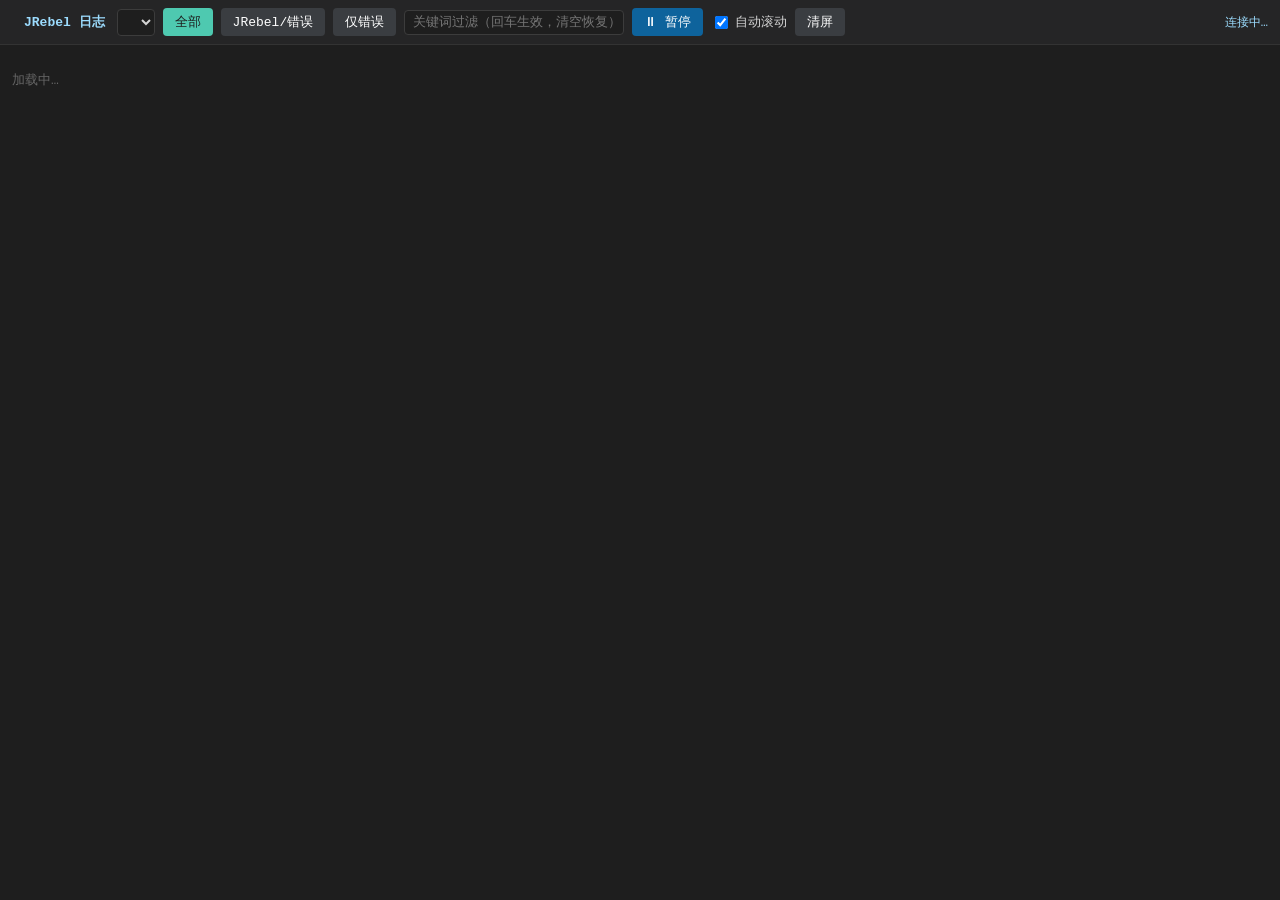
==== skills/engineering/jrebel-start/scripts/log-viewer/index.html @ 9daeeaee "feat(jrebel-start): 新增 standalone JRebel 启动协议 skill - 为了让 AI 在命令行环境复现本机 JRebel 工作流，将安装初始化、项目自动发现、启动安" ====
<!DOCTYPE html>
<html lang="zh-CN">
<head>
<meta charset="UTF-8">
<title>JRebel 日志跟踪</title>
<style>
  * { box-sizing: border-box; }
  body { margin: 0; background: #1e1e1e; color: #d4d4d4; font-family: ui-monospace, Consolas, "Courier New", monospace; font-size: 13px; }
  header { position: sticky; top: 0; z-index: 2; background: #252526; border-bottom: 1px solid #333; padding: 8px 12px; display: flex; flex-wrap: wrap; gap: 8px; align-items: center; }
  header b { color: #4ec9b0; margin-right: 4px; }
  select, input[type=text] { background: #1e1e1e; color: #d4d4d4; border: 1px solid #3c3c3c; border-radius: 4px; padding: 4px 8px; font: inherit; }
  input[type=text] { width: 220px; }
  button { background: #0e639c; color: #fff; border: 0; border-radius: 4px; padding: 5px 12px; font: inherit; cursor: pointer; }
  button.ghost { background: #3a3d41; }
  button.on { background: #4ec9b0; color: #1e1e1e; }
  label.chk { display: flex; align-items: center; gap: 4px; cursor: pointer; user-select: none; }
  #status { margin-left: auto; color: #9cdcfe; font-size: 12px; }
  #status.bad { color: #f48771; }
  #log { padding: 6px 0 40vh; white-space: pre-wrap; word-break: break-all; }
  .line { padding: 0 12px; line-height: 1.45; }
  .line.jr   { color: #4ec9b0; background: rgba(78,201,176,.08); }
  .line.err  { color: #f48771; background: rgba(244,135,113,.10); }
  .line.warn { color: #dcdcaa; }
  .line.sql  { color: #6a6a6a; }
  .mode-jr  .line:not(.jr):not(.err) { display: none; }
  .mode-err .line:not(.err) { display: none; }
  #empty { color: #666; padding: 20px 12px; }
</style>
</head>
<body>
<header>
  <b id="projName"></b><b style="color:#9cdcfe">JRebel 日志</b>
  <select id="fileSel" title="选择要跟踪的启动日志"></select>
  <button class="ghost mode on" data-mode="" id="mAll">全部</button>
  <button class="ghost mode" data-mode="jr" id="mJr">JRebel/错误</button>
  <button class="ghost mode" data-mode="err" id="mErr">仅错误</button>
  <input type="text" id="kw" placeholder="关键词过滤（回车生效，清空恢复）">
  <button id="pauseBtn">⏸ 暂停</button>
  <label class="chk"><input type="checkbox" id="autoScroll" checked>自动滚动</label>
  <button class="ghost" id="clearBtn">清屏</button>
  <span id="status">连接中…</span>
</header>
<div id="log"><div id="empty">加载中…</div></div>

<script>
const $ = (s) => document.querySelector(s);
const logEl = $('#log'), statusEl = $('#status'), fileSel = $('#fileSel');
const MODE_RE = { jr: /JRebel:|ERROR|Exception|Caused by:/ };

let file = null, offset = -1, paused = false, mode = '', keyword = '';
let pending = '', decoder = new TextDecoder('utf-8', { stream: true });
let lineCount = 0;

const classify = (t) =>
  t.includes('JRebel:') ? 'jr'
  : /ERROR|Exception|Caused by:/.test(t) ? 'err'
  : /\bWARN\b/.test(t) ? 'warn'
  : /Preparing:|Parameters:|<== *Total|==>|SqlSession|JDBC Connection/.test(t) ? 'sql'
  : '';

function passes(t, cls) {
  if (mode && !(MODE_RE[mode].test(t))) return false;
  if (keyword && !t.toLowerCase().includes(keyword)) return false;
  return true;
}

function addLine(text) {
  if (text.trim() === '' && keyword) return;
  const cls = classify(text);
  const div = document.createElement('div');
  div.className = 'line' + (cls ? ' ' + cls : '');
  div.textContent = text || ' ';
  div.style.display = passes(text, cls) ? '' : 'none';
  logEl.appendChild(div);
  lineCount++;
  if (lineCount > 8000) { // 防内存膨胀：裁掉最早的 2000 行
    let n = 2000;
    while (n-- > 0 && logEl.firstElementChild) logEl.firstElementChild.remove();
    lineCount = logEl.childElementCount;
  }
}

function refilter() {
  for (const el of logEl.children) {
    const cls = el.className.replace('line', '').trim();
    el.style.display = passes(el.textContent, cls) ? '' : 'none';
  }
}

const fmtSize = (n) => n > 1048576 ? (n / 1048576).toFixed(1) + 'M' : Math.round(n / 1024) + 'K';

function setStatus(text, bad) { statusEl.textContent = text; statusEl.className = bad ? 'bad' : ''; }

async function refreshList() {
  const r = await fetch('/api/logs');
  const { logs, project } = await r.json();
  $('#projName').textContent = project;
  document.title = `${project} · JRebel 日志`;
  const cur = fileSel.value;
  fileSel.innerHTML = '';
  for (const l of logs) {
    const o = document.createElement('option');
    const live = Date.now() - l.mtimeMs < 10000 ? ' ●live' : '';
    o.value = l.name;
    o.textContent = `${project} · ${l.name.replace('jrebel-local-', '').replace('.stdout.log', '')} (${fmtSize(l.size)})${live}`;
    fileSel.appendChild(o);
  }
  if (cur && logs.some((l) => l.name === cur)) fileSel.value = cur;
  else if (!file || !logs.some((l) => l.name === file)) fileSel.selectedIndex = 0;
  if (fileSel.value !== file) switchTo(fileSel.value);
}

async function poll() {
  if (paused || !file) return;
  try {
    const r = await fetch(`/api/tail?name=${encodeURIComponent(file)}&offset=${offset}`);
    const j = await r.json();
    if (j.b64) {
      const bin = atob(j.b64);
      const bytes = new Uint8Array(bin.length);
      for (let i = 0; i < bin.length; i++) bytes[i] = bin.charCodeAt(i);
      const text = pending + decoder.decode(bytes, { stream: true });
      const parts = text.split('\n');
      pending = parts.pop();
      $('#empty')?.remove();
      for (const p of parts) addLine(p);
      if ($('#autoScroll').checked) window.scrollTo(0, document.body.scrollHeight);
    }
    offset = j.offset;
    setStatus(`${file} · ${fmtSize(j.size)} · ${lineCount} 行 · 更新 ${new Date().toLocaleTimeString()}`);
  } catch {
    setStatus('连接失败，重试中…', true);
  }
}

async function switchTo(name) {
  file = name;
  offset = -1;
  pending = '';
  decoder = new TextDecoder('utf-8', { stream: true });
  lineCount = 0;
  logEl.innerHTML = '<div id="empty">加载中…</div>';
  await poll();
}

fileSel.addEventListener('change', () => switchTo(fileSel.value));
$('#pauseBtn').addEventListener('click', (e) => {
  paused = !paused;
  e.target.textContent = paused ? '▶ 继续' : '⏸ 暂停';
  if (!paused) poll();
});
$('#clearBtn').addEventListener('click', () => { logEl.innerHTML = ''; lineCount = 0; });
$('#kw').addEventListener('keydown', (e) => {
  if (e.key === 'Enter') { keyword = e.target.value.trim().toLowerCase(); refilter(); }
});
for (const btn of document.querySelectorAll('.mode')) {
  btn.addEventListener('click', () => {
    document.querySelectorAll('.mode').forEach((b) => b.classList.remove('on'));
    btn.classList.add('on');
    mode = btn.dataset.mode;
    logEl.className = mode ? 'mode-' + mode : '';
  });
}

refreshList();
setInterval(poll, 1000);
setInterval(refreshList, 5000);
</script>
</body>
</html>
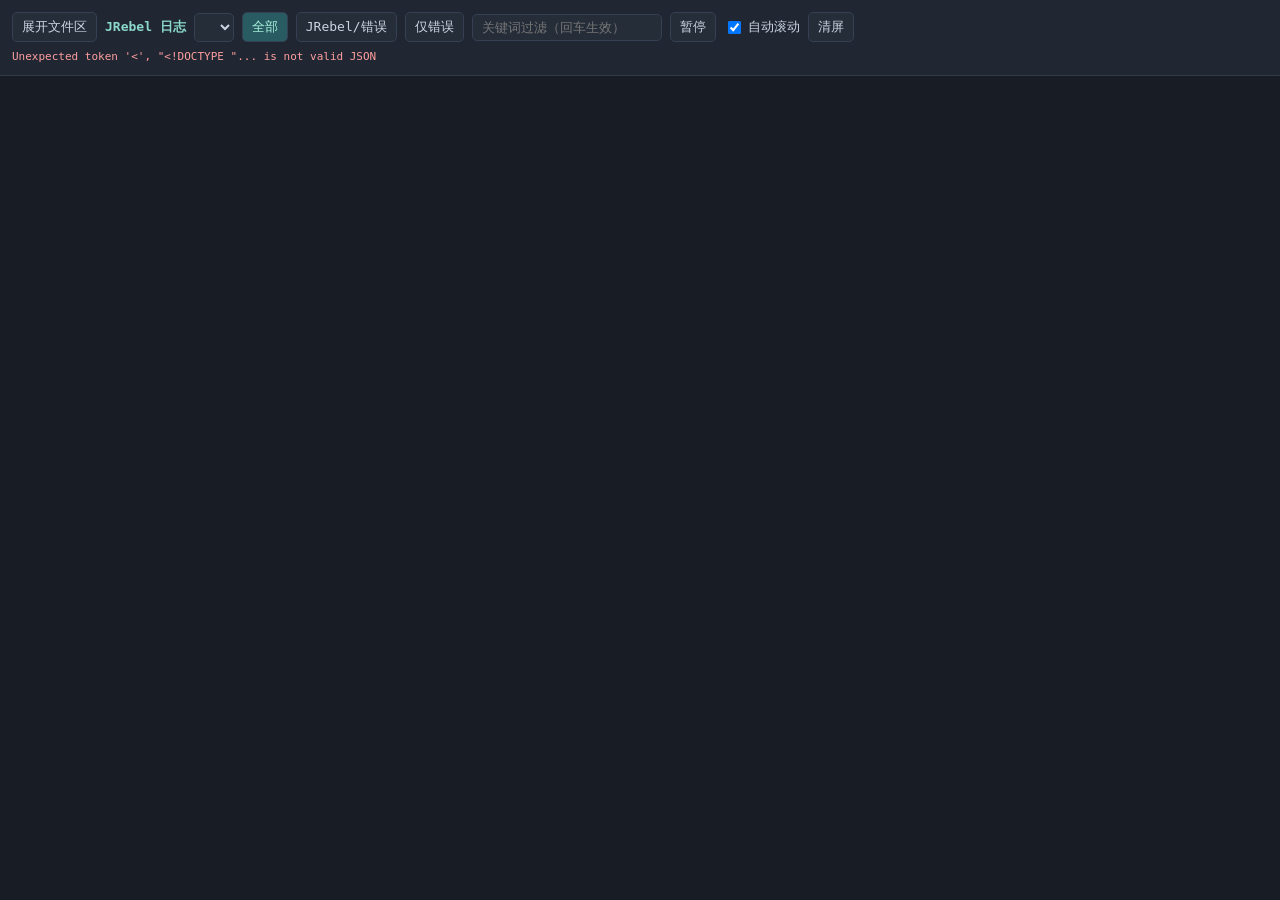
==== commit 2d6a12f3: "feat(jrebel-start): 日志页新增默认收起的文件浏览与预览 - 为便于查看项目文件且不挤占日常日志空间，文件工作区默认收起并提供显式展开入口  - 增加懒加载目录树、带行号文本预览及大" ====
--- a/skills/engineering/jrebel-start/scripts/log-viewer/index.html
+++ b/skills/engineering/jrebel-start/scripts/log-viewer/index.html
@@ -1,170 +1,75 @@
 <!DOCTYPE html>
 <html lang="zh-CN">
 <head>
-<meta charset="UTF-8">
-<title>JRebel 日志跟踪</title>
+<meta charset="UTF-8"><meta name="viewport" content="width=device-width,initial-scale=1">
+<title>JRebel 项目工作台</title>
 <style>
-  * { box-sizing: border-box; }
-  body { margin: 0; background: #1e1e1e; color: #d4d4d4; font-family: ui-monospace, Consolas, "Courier New", monospace; font-size: 13px; }
-  header { position: sticky; top: 0; z-index: 2; background: #252526; border-bottom: 1px solid #333; padding: 8px 12px; display: flex; flex-wrap: wrap; gap: 8px; align-items: center; }
-  header b { color: #4ec9b0; margin-right: 4px; }
-  select, input[type=text] { background: #1e1e1e; color: #d4d4d4; border: 1px solid #3c3c3c; border-radius: 4px; padding: 4px 8px; font: inherit; }
-  input[type=text] { width: 220px; }
-  button { background: #0e639c; color: #fff; border: 0; border-radius: 4px; padding: 5px 12px; font: inherit; cursor: pointer; }
-  button.ghost { background: #3a3d41; }
-  button.on { background: #4ec9b0; color: #1e1e1e; }
-  label.chk { display: flex; align-items: center; gap: 4px; cursor: pointer; user-select: none; }
-  #status { margin-left: auto; color: #9cdcfe; font-size: 12px; }
-  #status.bad { color: #f48771; }
-  #log { padding: 6px 0 40vh; white-space: pre-wrap; word-break: break-all; }
-  .line { padding: 0 12px; line-height: 1.45; }
-  .line.jr   { color: #4ec9b0; background: rgba(78,201,176,.08); }
-  .line.err  { color: #f48771; background: rgba(244,135,113,.10); }
-  .line.warn { color: #dcdcaa; }
-  .line.sql  { color: #6a6a6a; }
-  .mode-jr  .line:not(.jr):not(.err) { display: none; }
-  .mode-err .line:not(.err) { display: none; }
-  #empty { color: #666; padding: 20px 12px; }
+*{box-sizing:border-box}body{margin:0;height:100vh;overflow:hidden;background:#171b22;color:#cbd5e1;font:13px Consolas,"Microsoft YaHei",monospace}button,input,select{font:inherit;color:inherit;background:#252d39;border:1px solid #354052;border-radius:5px;padding:5px 9px}button{cursor:pointer}button:hover{background:#344254}button.on{background:#285b62;color:#a9f2dd}button:focus-visible,input:focus-visible,select:focus-visible{outline:2px solid #79bfe9}.workspace{display:grid;grid-template-columns:var(--sidebar,330px) 6px minmax(0,1fr);height:100vh}aside{height:100vh;min-height:0;display:grid;grid-template-rows:minmax(140px,42%) minmax(0,1fr);min-width:0;background:#1b2029}.panel{display:flex;flex-direction:column;min-height:0;overflow:hidden}.panel-title{padding:12px;border-bottom:1px solid #313b49;display:flex;gap:8px;align-items:center}.panel-title strong{flex:1}.badge{font-size:11px;color:#90a0b5}#projectLabel{padding:8px 12px;color:#90a0b5;font-size:11px;overflow-wrap:anywhere}#tree{overflow:auto;flex:1;padding:4px 8px}.tree-group{padding-left:14px}.tree-item{display:block;width:100%;border:0;background:none;text-align:left;white-space:nowrap;padding:5px 8px;color:#b8c8db}.tree-item.selected{background:#27475e;color:#a3ddff}.hint{padding:12px;color:#93a3b8;line-height:1.7}.error{color:#ff9f9f}#previewPath{padding:10px 12px 0;overflow-wrap:anywhere;color:#bddcf4;font-size:12px}#previewMeta{padding:6px 12px;color:#90a0b5;font-size:11px}#previewBody{overflow:auto;flex:1;background:#151920;padding:8px 0}.code-line{display:flex;min-width:max-content;line-height:1.65}.number{min-width:46px;text-align:right;padding:0 12px 0 6px;color:#697b94;user-select:none}.code-text{white-space:pre;padding-right:14px}#splitter{background:#303c4b;cursor:col-resize;touch-action:none}#splitter:hover{background:#60b7bb}main{display:flex;flex-direction:column;min-width:0;min-height:0}header{padding:12px;display:flex;flex-wrap:wrap;gap:8px;align-items:center;background:#202733;border-bottom:1px solid #313b49}header strong{color:#8bd9ca}#fileSel{max-width:100%;min-width:0}#kw{width:190px}label{display:flex;align-items:center;gap:4px}#status{width:100%;color:#91abc9;font-size:11px;overflow-wrap:anywhere}#status.bad{color:#ff9f9f}#log{flex:1;overflow:auto;padding:10px 0 30px;white-space:pre-wrap;word-break:break-all;background:#181d25}.line{padding:0 12px;line-height:1.55}.line.jr{color:#8bd9ca;background:#22413b33}.line.err{color:#ffa1a1;background:#6f30302b}.line.warn{color:#e2cc87}.line.sql{color:#8492a7}@media(max-width:720px){.workspace{display:flex;flex-direction:column}aside{height:45vh;flex:none;grid-template-columns:40% 60%;grid-template-rows:1fr}#splitter{display:none}main{flex:1}.panel-title{padding:8px}.badge{font-size:10px}}
+.workspace.files-collapsed{grid-template-columns:minmax(0,1fr)}.workspace.files-collapsed>aside,.workspace.files-collapsed>#splitter{display:none}
 </style>
 </head>
-<body>
-<header>
-  <b id="projName"></b><b style="color:#9cdcfe">JRebel 日志</b>
-  <select id="fileSel" title="选择要跟踪的启动日志"></select>
-  <button class="ghost mode on" data-mode="" id="mAll">全部</button>
-  <button class="ghost mode" data-mode="jr" id="mJr">JRebel/错误</button>
-  <button class="ghost mode" data-mode="err" id="mErr">仅错误</button>
-  <input type="text" id="kw" placeholder="关键词过滤（回车生效，清空恢复）">
-  <button id="pauseBtn">⏸ 暂停</button>
-  <label class="chk"><input type="checkbox" id="autoScroll" checked>自动滚动</label>
-  <button class="ghost" id="clearBtn">清屏</button>
-  <span id="status">连接中…</span>
-</header>
-<div id="log"><div id="empty">加载中…</div></div>
-
+<body><div class="workspace files-collapsed">
+<aside id="filesPanel" aria-label="项目文件工作区">
+<section class="panel" aria-label="文件浏览器"><div class="panel-title"><strong>项目文件</strong><span class="badge">只读</span><button id="refreshTree" aria-label="刷新文件树">↻</button></div><div id="projectLabel"></div><div id="tree" aria-label="项目文件树"></div></section>
+<section class="panel" aria-label="文件预览"><div class="panel-title"><strong>文件预览</strong><span class="badge">UTF-8 · 256 KB</span></div><div id="previewPath">尚未选择文件</div><div id="previewMeta"></div><div id="previewBody"><div class="hint">点击上方文件查看内容。<br>仅浏览当前项目，不支持编辑或删除。</div></div></section>
+</aside><div id="splitter" role="separator" aria-label="调整侧栏宽度" aria-orientation="vertical" tabindex="0"></div>
+<main aria-label="实时日志"><header><button id="toggleFiles" aria-expanded="false" aria-controls="filesPanel">展开文件区</button><strong id="projName">JRebel 日志</strong><select id="fileSel" aria-label="启动日志"></select><button class="mode on" data-mode="">全部</button><button class="mode" data-mode="jr">JRebel/错误</button><button class="mode" data-mode="err">仅错误</button><input id="kw" placeholder="关键词过滤（回车生效）" aria-label="关键词过滤"><button id="pauseBtn">暂停</button><label><input type="checkbox" id="autoScroll" checked>自动滚动</label><button id="clearBtn">清屏</button><span id="status">连接中…</span></header><div id="log"></div></main></div>
 <script>
-const $ = (s) => document.querySelector(s);
-const logEl = $('#log'), statusEl = $('#status'), fileSel = $('#fileSel');
-const MODE_RE = { jr: /JRebel:|ERROR|Exception|Caused by:/ };
-
-let file = null, offset = -1, paused = false, mode = '', keyword = '';
-let pending = '', decoder = new TextDecoder('utf-8', { stream: true });
-let lineCount = 0;
-
-const classify = (t) =>
-  t.includes('JRebel:') ? 'jr'
-  : /ERROR|Exception|Caused by:/.test(t) ? 'err'
-  : /\bWARN\b/.test(t) ? 'warn'
-  : /Preparing:|Parameters:|<== *Total|==>|SqlSession|JDBC Connection/.test(t) ? 'sql'
-  : '';
-
-function passes(t, cls) {
-  if (mode && !(MODE_RE[mode].test(t))) return false;
-  if (keyword && !t.toLowerCase().includes(keyword)) return false;
-  return true;
+const $=s=>document.querySelector(s), treeEl=$('#tree'), logEl=$('#log');
+$('#toggleFiles').addEventListener('click',()=>{const collapsed=document.querySelector('.workspace').classList.toggle('files-collapsed');$('#toggleFiles').textContent=collapsed?'展开文件区':'收起文件区';$('#toggleFiles').setAttribute('aria-expanded',String(!collapsed));});
+const fmtSize=n=>n>=1048576?(n/1048576).toFixed(1)+' MB':Math.ceil(n/1024)+' KB';
+function hint(target,text,error=false){const el=document.createElement('div');el.className='hint'+(error?' error':'');el.textContent=text;target.replaceChildren(el);}
+async function request(url,signal){const r=await fetch(url,{signal});const j=await r.json();if(!r.ok)throw new Error(j.error||'读取失败');return j;}
+let treeVersion=0,previewVersion=0,previewController;
+async function directory(rel,target,version){
+  hint(target,'加载中…');
+  try{
+    const j=await request('/api/tree?path='+encodeURIComponent(rel));if(version!==treeVersion)return;
+    $('#projectLabel').textContent=j.project+' /';target.replaceChildren();if(!j.entries.length)hint(target,'空目录');
+    for(const item of j.entries){
+      const row=document.createElement('button');row.className='tree-item';row.textContent=(item.directory?'▸  ':'·  ')+item.name;row.title=item.path;row.setAttribute('aria-label',(item.directory?'目录 ':'文件 ')+item.path);target.appendChild(row);
+      if(item.directory){
+        row.setAttribute('aria-expanded','false');const children=document.createElement('div');children.className='tree-group';children.hidden=true;target.appendChild(children);let loaded=false,loading=false;
+        row.addEventListener('click',async()=>{children.hidden=!children.hidden;row.setAttribute('aria-expanded',String(!children.hidden));row.textContent=(children.hidden?'▸  ':'▾  ')+item.name;if(!children.hidden&&!loaded&&!loading){loading=true;await directory(item.path,children,version);loading=false;loaded=children.childElementCount>0&&!children.querySelector('.error');}});
+      }else row.addEventListener('click',()=>{treeEl.querySelectorAll('.selected').forEach(e=>e.classList.remove('selected'));row.classList.add('selected');preview(item.path);});
+    }
+  }catch(e){if(version===treeVersion)hint(target,e.message,true);}
 }
-
-function addLine(text) {
-  if (text.trim() === '' && keyword) return;
-  const cls = classify(text);
-  const div = document.createElement('div');
-  div.className = 'line' + (cls ? ' ' + cls : '');
-  div.textContent = text || ' ';
-  div.style.display = passes(text, cls) ? '' : 'none';
-  logEl.appendChild(div);
-  lineCount++;
-  if (lineCount > 8000) { // 防内存膨胀：裁掉最早的 2000 行
-    let n = 2000;
-    while (n-- > 0 && logEl.firstElementChild) logEl.firstElementChild.remove();
-    lineCount = logEl.childElementCount;
-  }
+async function preview(rel){
+  const version=++previewVersion;previewController?.abort();previewController=new AbortController();$('#previewPath').textContent=rel;$('#previewMeta').textContent='读取中…';hint($('#previewBody'),'加载中…');
+  try{
+    const j=await request('/api/file?path='+encodeURIComponent(rel),previewController.signal);if(version!==previewVersion)return;
+    $('#previewMeta').textContent=fmtSize(j.size)+(j.truncated?' · 仅显示前 256 KB':' · 完整文件');const body=$('#previewBody');body.replaceChildren();body.scrollTop=0;body.scrollLeft=0;
+    if(j.binary){hint(body,'不支持文本预览：二进制或非 UTF-8 文件');return;}if(!j.text){hint(body,'空文件');return;}
+    const fragment=document.createDocumentFragment();j.text.split('\n').forEach((text,i)=>{const line=document.createElement('div');line.className='code-line';const number=document.createElement('span');number.className='number';number.textContent=i+1;const content=document.createElement('span');content.className='code-text';content.textContent=text||' ';line.append(number,content);fragment.appendChild(line);});body.appendChild(fragment);
+  }catch(e){if(version===previewVersion&&e.name!=='AbortError'){$('#previewMeta').textContent='预览失败';hint($('#previewBody'),e.message,true);}}
 }
-
-function refilter() {
-  for (const el of logEl.children) {
-    const cls = el.className.replace('line', '').trim();
-    el.style.display = passes(el.textContent, cls) ? '' : 'none';
-  }
+$('#refreshTree').addEventListener('click',()=>directory('',treeEl,++treeVersion));
+const splitter=$('#splitter');
+function resize(width){document.documentElement.style.setProperty('--sidebar',Math.max(260,Math.min(width,640,window.innerWidth-360))+'px');}
+splitter.addEventListener('pointerdown',e=>splitter.setPointerCapture(e.pointerId));splitter.addEventListener('pointermove',e=>{if(splitter.hasPointerCapture(e.pointerId))resize(e.clientX);});splitter.addEventListener('keydown',e=>{if(e.key==='ArrowLeft'||e.key==='ArrowRight'){e.preventDefault();resize(splitter.getBoundingClientRect().left+(e.key==='ArrowLeft'?-20:20));}});
+let file='',offset=-1,pending='',decoder=new TextDecoder('utf-8'),generation=0,inFlight=null,controller,paused=false,mode='',keyword='',refreshing=false;
+const modes={jr:/JRebel:|ERROR|Exception|Caused by:/,err:/ERROR|Exception|Caused by:/};
+function classify(text){return /ERROR|Exception|Caused by:/.test(text)?'err':text.includes('JRebel:')?'jr':/\bWARN\b/.test(text)?'warn':/Preparing:|Parameters:|<== *Total|==>|SqlSession|JDBC Connection/.test(text)?'sql':'';}
+function passes(text){return (!modes[mode]||modes[mode].test(text))&&(!keyword||text.toLowerCase().includes(keyword));}
+function refilter(){for(const el of logEl.children)el.hidden=!passes(el.textContent);}
+function addLine(text){const el=document.createElement('div');el.className='line '+classify(text);el.textContent=text||' ';el.hidden=!passes(text);logEl.appendChild(el);if(logEl.childElementCount>8000){for(let i=0;i<2000;i++)logEl.firstElementChild?.remove();}}
+function status(text,bad=false){$('#status').textContent=text;$('#status').className=bad?'bad':'';}
+async function poll(){
+  if(paused||!file||inFlight===generation)return;
+  const epoch=generation,selected=file,start=offset;inFlight=epoch;const own=new AbortController();controller=own;
+  try{
+    const j=await request('/api/tail?name='+encodeURIComponent(selected)+'&offset='+start,own.signal);if(epoch!==generation||paused)return;
+    if(j.start!==start){pending='';decoder=new TextDecoder('utf-8');}
+    if(j.b64){const bytes=Uint8Array.from(atob(j.b64),c=>c.charCodeAt(0));const parts=(pending+decoder.decode(bytes,{stream:true})).split('\n');pending=parts.pop();for(const p of parts)addLine(p);if($('#autoScroll').checked)logEl.scrollTop=logEl.scrollHeight;}
+    offset=j.offset;status(selected+' · '+fmtSize(j.size)+' · '+logEl.childElementCount+' 行 · '+new Date().toLocaleTimeString());
+  }catch(e){if(epoch===generation&&e.name!=='AbortError')status(e.message+'，稍后重试',true);}finally{if(inFlight===epoch)inFlight=null;}
 }
-
-const fmtSize = (n) => n > 1048576 ? (n / 1048576).toFixed(1) + 'M' : Math.round(n / 1024) + 'K';
-
-function setStatus(text, bad) { statusEl.textContent = text; statusEl.className = bad ? 'bad' : ''; }
-
-async function refreshList() {
-  const r = await fetch('/api/logs');
-  const { logs, project } = await r.json();
-  $('#projName').textContent = project;
-  document.title = `${project} · JRebel 日志`;
-  const cur = fileSel.value;
-  fileSel.innerHTML = '';
-  for (const l of logs) {
-    const o = document.createElement('option');
-    const live = Date.now() - l.mtimeMs < 10000 ? ' ●live' : '';
-    o.value = l.name;
-    o.textContent = `${project} · ${l.name.replace('jrebel-local-', '').replace('.stdout.log', '')} (${fmtSize(l.size)})${live}`;
-    fileSel.appendChild(o);
-  }
-  if (cur && logs.some((l) => l.name === cur)) fileSel.value = cur;
-  else if (!file || !logs.some((l) => l.name === file)) fileSel.selectedIndex = 0;
-  if (fileSel.value !== file) switchTo(fileSel.value);
+function switchTo(name){generation++;controller?.abort();file=name;offset=-1;pending='';decoder=new TextDecoder('utf-8');logEl.replaceChildren();if(!name)status('暂无启动日志');poll();}
+async function refreshLogs(){
+  if(refreshing)return;refreshing=true;
+  try{const j=await request('/api/logs');$('#projName').textContent=j.project+' · 日志';document.title=j.project+' · JRebel 工作台';const selected=file;const select=$('#fileSel');select.replaceChildren();for(const item of j.logs){const option=document.createElement('option');option.value=item.name;option.textContent=item.name.replace('jrebel-local-','').replace('.stdout.log','')+' · '+fmtSize(item.size);select.appendChild(option);}if(j.logs.some(l=>l.name===selected))select.value=selected;if(select.value!==file)switchTo(select.value);}catch(e){status(e.message,true);}finally{refreshing=false;}
 }
-
-async function poll() {
-  if (paused || !file) return;
-  try {
-    const r = await fetch(`/api/tail?name=${encodeURIComponent(file)}&offset=${offset}`);
-    const j = await r.json();
-    if (j.b64) {
-      const bin = atob(j.b64);
-      const bytes = new Uint8Array(bin.length);
-      for (let i = 0; i < bin.length; i++) bytes[i] = bin.charCodeAt(i);
-      const text = pending + decoder.decode(bytes, { stream: true });
-      const parts = text.split('\n');
-      pending = parts.pop();
-      $('#empty')?.remove();
-      for (const p of parts) addLine(p);
-      if ($('#autoScroll').checked) window.scrollTo(0, document.body.scrollHeight);
-    }
-    offset = j.offset;
-    setStatus(`${file} · ${fmtSize(j.size)} · ${lineCount} 行 · 更新 ${new Date().toLocaleTimeString()}`);
-  } catch {
-    setStatus('连接失败，重试中…', true);
-  }
-}
-
-async function switchTo(name) {
-  file = name;
-  offset = -1;
-  pending = '';
-  decoder = new TextDecoder('utf-8', { stream: true });
-  lineCount = 0;
-  logEl.innerHTML = '<div id="empty">加载中…</div>';
-  await poll();
-}
-
-fileSel.addEventListener('change', () => switchTo(fileSel.value));
-$('#pauseBtn').addEventListener('click', (e) => {
-  paused = !paused;
-  e.target.textContent = paused ? '▶ 继续' : '⏸ 暂停';
-  if (!paused) poll();
-});
-$('#clearBtn').addEventListener('click', () => { logEl.innerHTML = ''; lineCount = 0; });
-$('#kw').addEventListener('keydown', (e) => {
-  if (e.key === 'Enter') { keyword = e.target.value.trim().toLowerCase(); refilter(); }
-});
-for (const btn of document.querySelectorAll('.mode')) {
-  btn.addEventListener('click', () => {
-    document.querySelectorAll('.mode').forEach((b) => b.classList.remove('on'));
-    btn.classList.add('on');
-    mode = btn.dataset.mode;
-    logEl.className = mode ? 'mode-' + mode : '';
-  });
-}
-
-refreshList();
-setInterval(poll, 1000);
-setInterval(refreshList, 5000);
-</script>
-</body>
-</html>
+$('#fileSel').addEventListener('change',()=>switchTo($('#fileSel').value));$('#pauseBtn').addEventListener('click',()=>{paused=!paused;$('#pauseBtn').textContent=paused?'继续':'暂停';if(paused)controller?.abort();else poll();});$('#clearBtn').addEventListener('click',()=>{logEl.replaceChildren();pending='';});$('#kw').addEventListener('keydown',e=>{if(e.key==='Enter'){keyword=e.target.value.trim().toLowerCase();refilter();}});document.querySelectorAll('.mode').forEach(btn=>btn.addEventListener('click',()=>{document.querySelectorAll('.mode').forEach(b=>b.classList.remove('on'));btn.classList.add('on');mode=btn.dataset.mode;refilter();}));
+directory('',treeEl,++treeVersion);refreshLogs();setInterval(poll,1000);setInterval(refreshLogs,5000);
+</script></body></html>
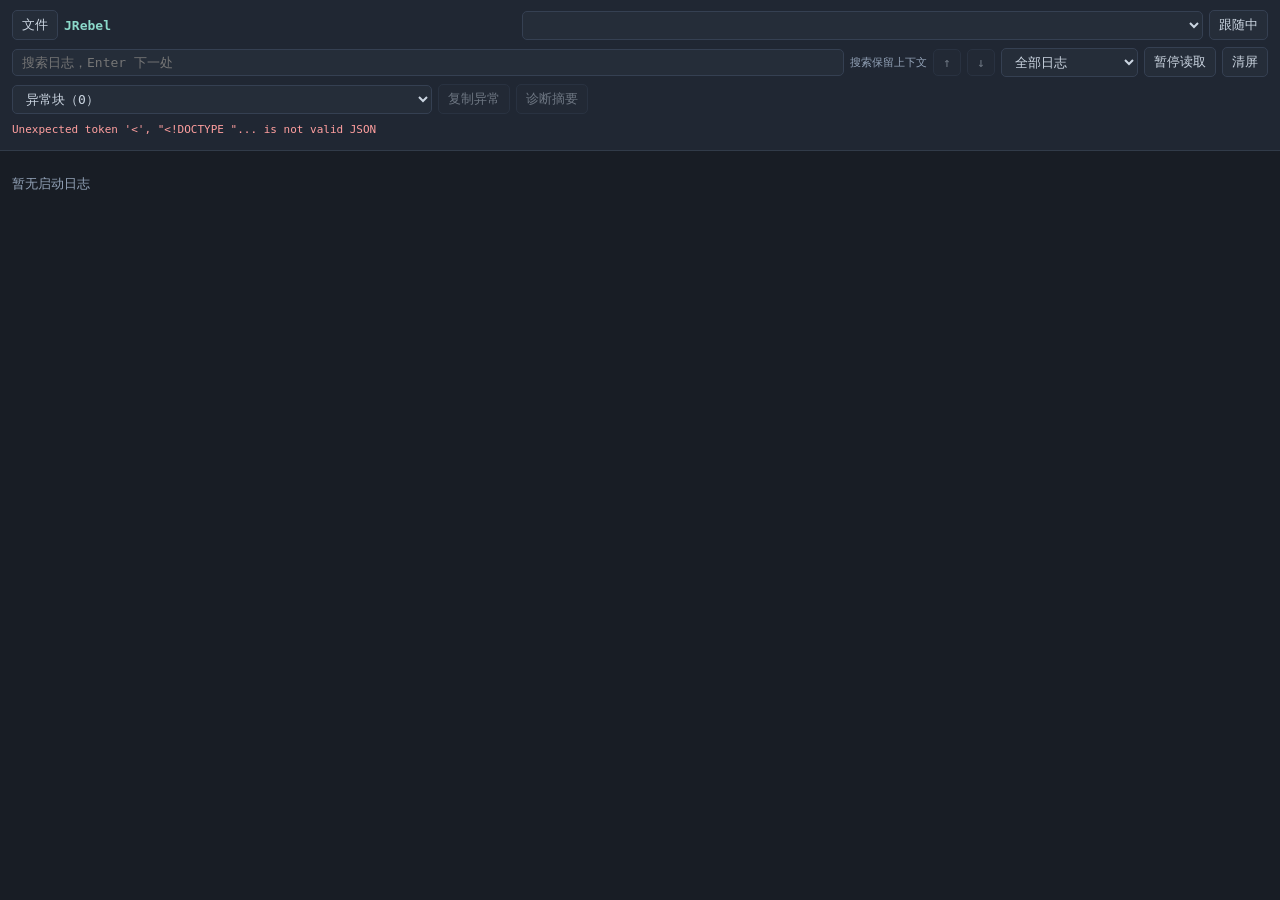
==== commit d7cce43f: "feat(jrebel-start): 日志页支持 stderr 与窄面板工具栏 - 为了在 ZCode 窄面板和 stderr 输出场景下可正常排查日志，viewer 需同时跟踪两类日志流并适配窄屏" ====
--- a/skills/engineering/jrebel-start/scripts/log-viewer/index.html
+++ b/skills/engineering/jrebel-start/scripts/log-viewer/index.html
@@ -4,8 +4,326 @@
 <meta charset="UTF-8"><meta name="viewport" content="width=device-width,initial-scale=1">
 <title>JRebel 项目工作台</title>
 <style>
-*{box-sizing:border-box}body{margin:0;height:100vh;overflow:hidden;background:#171b22;color:#cbd5e1;font:13px Consolas,"Microsoft YaHei",monospace}button,input,select{font:inherit;color:inherit;background:#252d39;border:1px solid #354052;border-radius:5px;padding:5px 9px}button{cursor:pointer}button:hover{background:#344254}button.on{background:#285b62;color:#a9f2dd}button:focus-visible,input:focus-visible,select:focus-visible{outline:2px solid #79bfe9}.workspace{display:grid;grid-template-columns:var(--sidebar,330px) 6px minmax(0,1fr);height:100vh}aside{height:100vh;min-height:0;display:grid;grid-template-rows:minmax(140px,42%) minmax(0,1fr);min-width:0;background:#1b2029}.panel{display:flex;flex-direction:column;min-height:0;overflow:hidden}.panel-title{padding:12px;border-bottom:1px solid #313b49;display:flex;gap:8px;align-items:center}.panel-title strong{flex:1}.badge{font-size:11px;color:#90a0b5}#projectLabel{padding:8px 12px;color:#90a0b5;font-size:11px;overflow-wrap:anywhere}#tree{overflow:auto;flex:1;padding:4px 8px}.tree-group{padding-left:14px}.tree-item{display:block;width:100%;border:0;background:none;text-align:left;white-space:nowrap;padding:5px 8px;color:#b8c8db}.tree-item.selected{background:#27475e;color:#a3ddff}.hint{padding:12px;color:#93a3b8;line-height:1.7}.error{color:#ff9f9f}#previewPath{padding:10px 12px 0;overflow-wrap:anywhere;color:#bddcf4;font-size:12px}#previewMeta{padding:6px 12px;color:#90a0b5;font-size:11px}#previewBody{overflow:auto;flex:1;background:#151920;padding:8px 0}.code-line{display:flex;min-width:max-content;line-height:1.65}.number{min-width:46px;text-align:right;padding:0 12px 0 6px;color:#697b94;user-select:none}.code-text{white-space:pre;padding-right:14px}#splitter{background:#303c4b;cursor:col-resize;touch-action:none}#splitter:hover{background:#60b7bb}main{display:flex;flex-direction:column;min-width:0;min-height:0}header{padding:12px;display:flex;flex-wrap:wrap;gap:8px;align-items:center;background:#202733;border-bottom:1px solid #313b49}header strong{color:#8bd9ca}#fileSel{max-width:100%;min-width:0}#kw{width:190px}label{display:flex;align-items:center;gap:4px}#status{width:100%;color:#91abc9;font-size:11px;overflow-wrap:anywhere}#status.bad{color:#ff9f9f}#log{flex:1;overflow:auto;padding:10px 0 30px;white-space:pre-wrap;word-break:break-all;background:#181d25}.line{padding:0 12px;line-height:1.55}.line.jr{color:#8bd9ca;background:#22413b33}.line.err{color:#ffa1a1;background:#6f30302b}.line.warn{color:#e2cc87}.line.sql{color:#8492a7}@media(max-width:720px){.workspace{display:flex;flex-direction:column}aside{height:45vh;flex:none;grid-template-columns:40% 60%;grid-template-rows:1fr}#splitter{display:none}main{flex:1}.panel-title{padding:8px}.badge{font-size:10px}}
-.workspace.files-collapsed{grid-template-columns:minmax(0,1fr)}.workspace.files-collapsed>aside,.workspace.files-collapsed>#splitter{display:none}
+* {
+  box-sizing:border-box}
+body {
+  margin:0;
+  height:100vh;
+  overflow:hidden;
+  background:#171b22;
+  color:#cbd5e1;
+  font:13px Consolas,"Microsoft YaHei",monospace}
+button,input,select {
+  font:inherit;
+  color:inherit;
+  background:#252d39;
+  border:1px solid #354052;
+  border-radius:5px;
+  padding:5px 9px}
+button {
+  cursor:pointer}
+button:hover {
+  background:#344254}
+button.on {
+  background:#285b62;
+  color:#a9f2dd}
+button:focus-visible,input:focus-visible,select:focus-visible {
+  outline:2px solid #79bfe9}
+.workspace {
+  display:grid;
+  grid-template-columns:var(--sidebar,330px) 6px minmax(0,1fr);
+  height:100vh}
+aside {
+  height:100vh;
+  min-height:0;
+  display:grid;
+  grid-template-rows:minmax(140px,42%) minmax(0,1fr);
+  min-width:0;
+  background:#1b2029}
+.panel {
+  display:flex;
+  flex-direction:column;
+  min-height:0;
+  overflow:hidden}
+.panel-title {
+  padding:12px;
+  border-bottom:1px solid #313b49;
+  display:flex;
+  gap:8px;
+  align-items:center}
+.panel-title strong {
+  flex:1}
+.badge {
+  font-size:11px;
+  color:#90a0b5}
+#projectLabel {
+  padding:8px 12px;
+  color:#90a0b5;
+  font-size:11px;
+  overflow-wrap:anywhere}
+#tree {
+  overflow:auto;
+  flex:1;
+  padding:4px 8px}
+.tree-group {
+  padding-left:14px}
+.tree-item {
+  display:block;
+  width:100%;
+  border:0;
+  background:none;
+  text-align:left;
+  white-space:nowrap;
+  padding:5px 8px;
+  color:#b8c8db}
+.tree-item.selected {
+  background:#27475e;
+  color:#a3ddff}
+.hint {
+  padding:12px;
+  color:#93a3b8;
+  line-height:1.7}
+.error {
+  color:#ff9f9f}
+#previewPath {
+  padding:10px 12px 0;
+  overflow-wrap:anywhere;
+  color:#bddcf4;
+  font-size:12px}
+#previewMeta {
+  padding:6px 12px;
+  color:#90a0b5;
+  font-size:11px}
+#previewBody {
+  overflow:auto;
+  flex:1;
+  background:#151920;
+  padding:8px 0}
+.code-line {
+  display:flex;
+  min-width:max-content;
+  line-height:1.65}
+.number {
+  min-width:46px;
+  text-align:right;
+  padding:0 12px 0 6px;
+  color:#697b94;
+  user-select:none}
+.code-text {
+  white-space:pre;
+  padding-right:14px}
+#splitter {
+  background:#303c4b;
+  cursor:col-resize;
+  touch-action:none}
+#splitter:hover {
+  background:#60b7bb}
+main {
+  display:flex;
+  flex-direction:column;
+  min-width:0;
+  min-height:0}
+header {
+  padding:12px;
+  display:flex;
+  flex-wrap:wrap;
+  gap:8px;
+  align-items:center;
+  background:#202733;
+  border-bottom:1px solid #313b49}
+header strong {
+  color:#8bd9ca}
+#fileSel {
+  max-width:100%;
+  min-width:0}
+#kw {
+  width:190px}
+label {
+  display:flex;
+  align-items:center;
+  gap:4px}
+#status {
+  width:100%;
+  color:#91abc9;
+  font-size:11px;
+  overflow-wrap:anywhere}
+#status.bad {
+  color:#ff9f9f}
+#log {
+  flex:1;
+  overflow:auto;
+  padding:10px 0 30px;
+  white-space:pre-wrap;
+  word-break:break-all;
+  background:#181d25}
+.line {
+  padding:0 12px;
+  line-height:1.55}
+.line.jr {
+  color:#8bd9ca;
+  background:#22413b33}
+.line.err {
+  color:#ffa1a1;
+  background:#6f30302b}
+.line.warn {
+  color:#e2cc87}
+.line.sql {
+  color:#8492a7}
+@media(max-width:720px) {
+  .workspace {
+  display:flex;
+  flex-direction:column}
+aside {
+  height:45vh;
+  flex:none;
+  grid-template-columns:40% 60%;
+  grid-template-rows:1fr}
+#splitter {
+  display:none}
+main {
+  flex:1}
+.panel-title {
+  padding:8px}
+.badge {
+  font-size:10px}
+}
+
+.workspace.files-collapsed {
+  grid-template-columns:minmax(0,1fr)}
+.workspace.files-collapsed>aside,.workspace.files-collapsed>#splitter {
+  display:none}
+
+
+header  {
+   display:block;
+   padding:10px 12px;
+   }
+
+.toolbar,.searchbar,.diagnosticbar  {
+   display:flex;
+   gap:6px;
+   align-items:center;
+   min-width:0;
+   margin-bottom:7px;
+   flex-wrap:wrap;
+   }
+
+.toolbar strong  {
+   flex:1;
+   overflow:hidden;
+   white-space:nowrap;
+   text-overflow:ellipsis;
+   min-width:70px;
+   }
+
+#fileSel  {
+   flex:1 1 230px;
+   width:230px;
+   }
+ #kw  {
+   flex:1;
+   width:auto;
+   min-width:100px;
+   }
+
+#matchCount  {
+   color:#93a3b8;
+   font-size:11px;
+   }
+ #exceptionSelect  {
+   flex:1;
+   min-width:80px;
+   max-width:420px;
+   }
+
+#boundaries  {
+   color:#d9bd83;
+   font-size:11px;
+   margin-top:4px;
+   }
+ #copyFeedback  {
+   font-size:11px;
+   color:#8bd9ca;
+   }
+
+.quick-tools { display:flex; gap:6px; align-items:center; flex-wrap:wrap; }
+.log-container  {
+   flex:1;
+   min-height:0;
+   position:relative;
+   display:flex;
+   }
+ #log  {
+   position:relative;
+   width:100%;
+   }
+
+#newLines  {
+   position:absolute;
+   bottom:14px;
+   right:20px;
+   background:#285b62;
+   box-shadow:0 3px 12px #0008;
+   }
+
+mark  {
+   background:#80651c;
+   color:#fff4c8;
+   border-radius:2px;
+   }
+ .search-current  {
+   border-left:3px solid #f0c66b;
+   background:#55451f66;
+   }
+
+dialog  {
+   background:#202733;
+   color:#cbd5e1;
+   border:1px solid #53657b;
+   border-radius:8px;
+   max-width:90vw;
+   width:760px;
+   }
+ dialog::backdrop  {
+   background:#0009;
+   }
+ textarea  {
+   width:100%;
+   height:45vh;
+   background:#151920;
+   color:#d4e0f0;
+   }
+ button:disabled  {
+   opacity:.45;
+   cursor:default;
+   }
+
+@media(max-width:720px)  {
+   header  {
+   padding:8px;
+   }
+ #projName  {
+   display:none;
+   }
+ #fileSel  {
+   flex:1;
+   width:130px;
+   }
+ .diagnosticbar button  {
+   font-size:11px;
+   padding:4px;
+   }
+ #status  {
+   display:block;
+   max-height:30px;
+   overflow:hidden;
+   }
+ .quick-tools  {
+   min-width:0;
+   flex-wrap:wrap;
+   }
+ }
+
 </style>
 </head>
 <body><div class="workspace files-collapsed">
@@ -13,10 +331,18 @@
 <section class="panel" aria-label="文件浏览器"><div class="panel-title"><strong>项目文件</strong><span class="badge">只读</span><button id="refreshTree" aria-label="刷新文件树">↻</button></div><div id="projectLabel"></div><div id="tree" aria-label="项目文件树"></div></section>
 <section class="panel" aria-label="文件预览"><div class="panel-title"><strong>文件预览</strong><span class="badge">UTF-8 · 256 KB</span></div><div id="previewPath">尚未选择文件</div><div id="previewMeta"></div><div id="previewBody"><div class="hint">点击上方文件查看内容。<br>仅浏览当前项目，不支持编辑或删除。</div></div></section>
 </aside><div id="splitter" role="separator" aria-label="调整侧栏宽度" aria-orientation="vertical" tabindex="0"></div>
-<main aria-label="实时日志"><header><button id="toggleFiles" aria-expanded="false" aria-controls="filesPanel">展开文件区</button><strong id="projName">JRebel 日志</strong><select id="fileSel" aria-label="启动日志"></select><button class="mode on" data-mode="">全部</button><button class="mode" data-mode="jr">JRebel/错误</button><button class="mode" data-mode="err">仅错误</button><input id="kw" placeholder="关键词过滤（回车生效）" aria-label="关键词过滤"><button id="pauseBtn">暂停</button><label><input type="checkbox" id="autoScroll" checked>自动滚动</label><button id="clearBtn">清屏</button><span id="status">连接中…</span></header><div id="log"></div></main></div>
+<main aria-label="实时日志">
+<header>
+  <div class="toolbar"><button id="toggleFiles" aria-expanded="false" aria-controls="filesPanel">文件</button><strong id="projName">JRebel</strong><select id="fileSel" aria-label="启动日志"></select><button id="followBtn" aria-pressed="true">跟随中</button></div>
+  <div class="searchbar"><input id="kw" placeholder="搜索日志，Enter 下一处" aria-label="搜索日志"><span id="matchCount"></span><button id="previousMatch" aria-label="上一处">↑</button><button id="nextMatch" aria-label="下一处">↓</button><button id="exitContext" hidden>退出上下文</button><div class="quick-tools"><select id="level" aria-label="级别过滤"><option value="">全部日志</option><option value="jr">JRebel / 错误</option><option value="err">仅错误</option></select><button id="pauseBtn">暂停读取</button><button id="clearBtn">清屏</button></div></div>
+  <div class="diagnosticbar"><select id="exceptionSelect" aria-label="选择异常块"><option value="">异常块（0）</option></select><button id="copyException" disabled>复制异常</button><button id="copySummary" disabled>诊断摘要</button><span id="copyFeedback" role="status"></span></div>
+  <span id="status">连接中…</span><div id="boundaries"></div>
+</header><div class="log-container"><div id="log" tabindex="0" aria-label="日志内容"></div><button id="newLines" hidden>回到底部</button></div>
+</main></div>
+<dialog id="copyFallback"><h3>手动复制诊断内容</h3><p>请检查敏感信息后再分享。选中文本后使用 Ctrl+C。</p><textarea id="copyText" aria-label="待复制诊断内容" readonly></textarea><button id="closeCopy">关闭</button></dialog>
 <script>
 const $=s=>document.querySelector(s), treeEl=$('#tree'), logEl=$('#log');
-$('#toggleFiles').addEventListener('click',()=>{const collapsed=document.querySelector('.workspace').classList.toggle('files-collapsed');$('#toggleFiles').textContent=collapsed?'展开文件区':'收起文件区';$('#toggleFiles').setAttribute('aria-expanded',String(!collapsed));});
+$('#toggleFiles').addEventListener('click',()=>{const collapsed=document.querySelector('.workspace').classList.toggle('files-collapsed');$('#toggleFiles').textContent=collapsed?'文件':'收起文件区';$('#toggleFiles').setAttribute('aria-expanded',String(!collapsed));});
 const fmtSize=n=>n>=1048576?(n/1048576).toFixed(1)+' MB':Math.ceil(n/1024)+' KB';
 function hint(target,text,error=false){const el=document.createElement('div');el.className='hint'+(error?' error':'');el.textContent=text;target.replaceChildren(el);}
 async function request(url,signal){const r=await fetch(url,{signal});const j=await r.json();if(!r.ok)throw new Error(j.error||'读取失败');return j;}
@@ -48,28 +374,201 @@
 const splitter=$('#splitter');
 function resize(width){document.documentElement.style.setProperty('--sidebar',Math.max(260,Math.min(width,640,window.innerWidth-360))+'px');}
 splitter.addEventListener('pointerdown',e=>splitter.setPointerCapture(e.pointerId));splitter.addEventListener('pointermove',e=>{if(splitter.hasPointerCapture(e.pointerId))resize(e.clientX);});splitter.addEventListener('keydown',e=>{if(e.key==='ArrowLeft'||e.key==='ArrowRight'){e.preventDefault();resize(splitter.getBoundingClientRect().left+(e.key==='ArrowLeft'?-20:20));}});
-let file='',offset=-1,pending='',decoder=new TextDecoder('utf-8'),generation=0,inFlight=null,controller,paused=false,mode='',keyword='',refreshing=false;
-const modes={jr:/JRebel:|ERROR|Exception|Caused by:/,err:/ERROR|Exception|Caused by:/};
-function classify(text){return /ERROR|Exception|Caused by:/.test(text)?'err':text.includes('JRebel:')?'jr':/\bWARN\b/.test(text)?'warn':/Preparing:|Parameters:|<== *Total|==>|SqlSession|JDBC Connection/.test(text)?'sql':'';}
-function passes(text){return (!modes[mode]||modes[mode].test(text))&&(!keyword||text.toLowerCase().includes(keyword));}
-function refilter(){for(const el of logEl.children)el.hidden=!passes(el.textContent);}
-function addLine(text){const el=document.createElement('div');el.className='line '+classify(text);el.textContent=text||' ';el.hidden=!passes(text);logEl.appendChild(el);if(logEl.childElementCount>8000){for(let i=0;i<2000;i++)logEl.firstElementChild?.remove();}}
-function status(text,bad=false){$('#status').textContent=text;$('#status').className=bad?'bad':'';}
-async function poll(){
-  if(paused||!file||inFlight===generation)return;
-  const epoch=generation,selected=file,start=offset;inFlight=epoch;const own=new AbortController();controller=own;
-  try{
-    const j=await request('/api/tail?name='+encodeURIComponent(selected)+'&offset='+start,own.signal);if(epoch!==generation||paused)return;
-    if(j.start!==start){pending='';decoder=new TextDecoder('utf-8');}
-    if(j.b64){const bytes=Uint8Array.from(atob(j.b64),c=>c.charCodeAt(0));const parts=(pending+decoder.decode(bytes,{stream:true})).split('\n');pending=parts.pop();for(const p of parts)addLine(p);if($('#autoScroll').checked)logEl.scrollTop=logEl.scrollHeight;}
-    offset=j.offset;status(selected+' · '+fmtSize(j.size)+' · '+logEl.childElementCount+' 行 · '+new Date().toLocaleTimeString());
-  }catch(e){if(epoch===generation&&e.name!=='AbortError')status(e.message+'，稍后重试',true);}finally{if(inFlight===epoch)inFlight=null;}
-}
-function switchTo(name){generation++;controller?.abort();file=name;offset=-1;pending='';decoder=new TextDecoder('utf-8');logEl.replaceChildren();if(!name)status('暂无启动日志');poll();}
-async function refreshLogs(){
-  if(refreshing)return;refreshing=true;
-  try{const j=await request('/api/logs');$('#projName').textContent=j.project+' · 日志';document.title=j.project+' · JRebel 工作台';const selected=file;const select=$('#fileSel');select.replaceChildren();for(const item of j.logs){const option=document.createElement('option');option.value=item.name;option.textContent=item.name.replace('jrebel-local-','').replace('.stdout.log','')+' · '+fmtSize(item.size);select.appendChild(option);}if(j.logs.some(l=>l.name===selected))select.value=selected;if(select.value!==file)switchTo(select.value);}catch(e){status(e.message,true);}finally{refreshing=false;}
-}
-$('#fileSel').addEventListener('change',()=>switchTo($('#fileSel').value));$('#pauseBtn').addEventListener('click',()=>{paused=!paused;$('#pauseBtn').textContent=paused?'继续':'暂停';if(paused)controller?.abort();else poll();});$('#clearBtn').addEventListener('click',()=>{logEl.replaceChildren();pending='';});$('#kw').addEventListener('keydown',e=>{if(e.key==='Enter'){keyword=e.target.value.trim().toLowerCase();refilter();}});document.querySelectorAll('.mode').forEach(btn=>btn.addEventListener('click',()=>{document.querySelectorAll('.mode').forEach(b=>b.classList.remove('on'));btn.classList.add('on');mode=btn.dataset.mode;refilter();}));
-directory('',treeEl,++treeVersion);refreshLogs();setInterval(poll,1000);setInterval(refreshLogs,5000);
+let file = '', project = '', offset = -1, pending = '';
+let decoder = new TextDecoder('utf-8');
+let generation = 0, inFlight = null, controller, refreshing = false;
+let paused = false, following = true, unread = 0, mode = '';
+let lines = [], nextId = 1, removed = 0, boundary = '', search = '', matches = [], matchIndex = -1;
+let context = null, exceptions = [], selectedException = null;
+const MAX_LINES = 8000;
+const errorPattern = /\bERROR\b|Exception|(?:\w+Error)(?::|\b)|Caused by:|Suppressed:/;
+const continuationPattern = /^\s*(?:at\s+|\.\.\. \d+ (?:more|common)|Caused by:|Suppressed:|[\^~])/;
+
+function classify(text) {
+  return errorPattern.test(text) ? 'err' : text.includes('JRebel:') ? 'jr'
+    : /\bWARN\b/.test(text) ? 'warn'
+    : /Preparing:|Parameters:|<== *Total|==>|SqlSession|JDBC Connection/.test(text) ? 'sql' : '';
+}
+function visible(line, index) {
+  if (context) return index >= context.from && index <= context.to;
+  return !mode || (mode === 'jr' ? ['jr', 'err'].includes(classify(line.text)) : classify(line.text) === 'err');
+}
+function scanExceptions() {
+  const blocks = [];
+  let active = null;
+  lines.forEach((line, index) => {
+    const continuation = continuationPattern.test(line.text);
+    if (errorPattern.test(line.text) && !continuation) {
+      active = { id: line.id, from: index, to: index, title: line.text.trim() };
+      blocks.push(active);
+    } else if (active && (continuation || !line.text.trim())) active.to = index;
+    else if (errorPattern.test(line.text)) {
+      active = { id: line.id, from: index, to: index, title: line.text.trim() };
+      blocks.push(active);
+    } else active = null;
+  });
+  return blocks;
+}
+function refreshModel() {
+  matches = [];
+  if (search) lines.forEach((line, index) => { if (line.text.toLowerCase().includes(search)) matches.push(index); });
+  matchIndex = Math.min(matchIndex, matches.length - 1);
+  exceptions = scanExceptions();
+  if (!exceptions.some(b => b.id === selectedException)) selectedException = null;
+}
+function highlighted(text) {
+  const fragment = document.createDocumentFragment();
+  if (!search) { fragment.appendChild(document.createTextNode(text || ' ')); return fragment; }
+  let start = 0, at;
+  const lower = text.toLowerCase();
+  while ((at = lower.indexOf(search, start)) !== -1) {
+    fragment.appendChild(document.createTextNode(text.slice(start, at)));
+    const mark = document.createElement('mark'); mark.textContent = text.slice(at, at + search.length); fragment.appendChild(mark);
+    start = at + search.length;
+  }
+  fragment.appendChild(document.createTextNode(text.slice(start) || (text ? '' : ' ')));
+  return fragment;
+}
+function render() {
+  refreshModel();
+  const oldScroll = logEl.scrollTop;
+  const firstVisible = Array.from(logEl.children).find(el => el.offsetTop + el.offsetHeight >= oldScroll);
+  const anchorId = firstVisible?.dataset.id;
+  const anchorDelta = firstVisible ? firstVisible.offsetTop - oldScroll : 0;
+  const fragment = document.createDocumentFragment();
+  lines.forEach((line, index) => {
+    if (!visible(line, index)) return;
+    const el = document.createElement('div'); el.className = 'line ' + classify(line.text); el.dataset.id = line.id;
+    if (matches[matchIndex] === index) el.classList.add('search-current');
+    el.appendChild(highlighted(line.text)); fragment.appendChild(el);
+  });
+  if (!lines.length) { const empty = document.createElement('div'); empty.className = 'hint'; empty.textContent = file ? '等待日志输出…' : '暂无启动日志'; fragment.appendChild(empty); }
+  logEl.replaceChildren(fragment);
+  if (following) logEl.scrollTop = logEl.scrollHeight;
+  else {
+    const anchor = Array.from(logEl.children).find(el => el.dataset.id === anchorId);
+    logEl.scrollTop = anchor ? anchor.offsetTop - anchorDelta : oldScroll;
+  }
+  $('#matchCount').textContent = search ? (matches.length ? (matchIndex + 1) + '/' + matches.length + ' 行' : '无匹配') : '搜索保留上下文';
+  $('#previousMatch').disabled = $('#nextMatch').disabled = !matches.length;
+  const select = $('#exceptionSelect'), previous = String(selectedException || '');
+  select.replaceChildren(new Option('异常块（' + exceptions.length + '）', ''));
+  for (const block of exceptions) select.appendChild(new Option(block.title.slice(0, 100), String(block.id)));
+  select.value = previous;
+  $('#copyException').disabled = $('#copySummary').disabled = !selectedException;
+  $('#exitContext').hidden = !context;
+  $('#boundaries').textContent = [boundary, removed ? '已移除较早的 ' + removed + ' 行' : '', context ? '正在显示定位点前后上下文（临时覆盖级别过滤）' : ''].filter(Boolean).join(' · ');
+  updateFollow();
+}
+function updateFollow() {
+  $('#followBtn').textContent = following ? '跟随中' : '恢复跟随';
+  $('#followBtn').setAttribute('aria-pressed', String(following));
+  $('#newLines').hidden = following;
+  $('#newLines').textContent = (unread ? '新增 ' + unread + ' 行 · ' : '') + '回到底部';
+}
+function resumeFollow() {
+  following = true; unread = 0; context = null; render();
+}
+function locate(index) {
+  following = false;
+  context = { from: Math.max(0, index - 5), to: Math.min(lines.length - 1, index + 12) };
+  render();
+  const el = Array.from(logEl.children).find(el => el.dataset.id === String(lines[index]?.id));
+  if (el) logEl.scrollTop = Math.max(0, el.offsetTop - logEl.offsetTop - 60);
+}
+function navigateMatch(delta) {
+  if (!matches.length) return;
+  matchIndex = matchIndex < 0 ? (delta < 0 ? matches.length - 1 : 0) : (matchIndex + delta + matches.length) % matches.length;
+  locate(matches[matchIndex]);
+}
+function status(text, bad = false) { $('#status').textContent = text; $('#status').className = bad ? 'bad' : ''; }
+async function poll() {
+  if (paused || !file || inFlight === generation) return;
+  const epoch = generation, selected = file, start = offset;
+  inFlight = epoch; const own = new AbortController(); controller = own;
+  try {
+    const j = await request('/api/tail?name=' + encodeURIComponent(selected) + '&offset=' + start, own.signal);
+    if (epoch !== generation || paused) return;
+    if (j.start !== start) {
+      pending = ''; decoder = new TextDecoder('utf-8');
+      if (start >= 0) { lines = []; context = null; selectedException = null; removed = 0; unread = 0; boundary = '日志已截断，读取位置已重置'; }
+      else boundary = j.start > 0 ? '已加载尾部 256 KB，更早内容未加载' : '从文件起始读取';
+    }
+    if (j.b64) {
+      const bytes = Uint8Array.from(atob(j.b64), c => c.charCodeAt(0));
+      const parts = (pending + decoder.decode(bytes, { stream: true })).split('\n'); pending = parts.pop();
+      for (const text of parts) lines.push({ id: nextId++, text: text.replace(/\r$/, '') });
+      if (!following) unread += parts.length;
+      if (lines.length > MAX_LINES) {
+        const count = lines.length - MAX_LINES; lines.splice(0, count); removed += count;
+        if (context) { context.from = Math.max(0, context.from - count); context.to = Math.max(0, context.to - count); }
+      }
+      render();
+    }
+    offset = j.offset;
+    status(selected + ' · ' + fmtSize(j.size) + ' · 缓存 ' + lines.length + ' 行 · ' + new Date().toLocaleTimeString());
+  } catch (e) { if (epoch === generation && e.name !== 'AbortError') status(e.message + '，稍后重试', true); }
+  finally { if (inFlight === epoch) inFlight = null; }
+}
+function switchTo(name) {
+  generation++; controller?.abort(); file = name; offset = -1; pending = ''; decoder = new TextDecoder('utf-8');
+  lines = []; nextId = 1; removed = 0; boundary = ''; unread = 0; following = true; context = null; matchIndex = -1; selectedException = null;
+  render(); if (!name) status('暂无启动日志'); poll();
+}
+async function refreshLogs() {
+  if (refreshing) return; refreshing = true;
+  try {
+    const j = await request('/api/logs'); project = j.project;
+    $('#projName').textContent = project; document.title = project + ' · JRebel 工作台';
+    const selected = file, select = $('#fileSel'); select.replaceChildren();
+    for (const item of j.logs) select.appendChild(new Option(item.name.replace('jrebel-local-', '').replace('.log', '') + ' · ' + fmtSize(item.size), item.name));
+    if (j.logs.some(l => l.name === selected)) select.value = selected;
+    else {
+      if (j.logs.length) select.value = j.logs[0].name;
+    }
+    if (select.value !== file) switchTo(select.value);
+  } catch (e) { status(e.message, true); } finally { refreshing = false; }
+}
+async function copyDiagnostic(summary) {
+  const block = exceptions.find(b => b.id === selectedException); if (!block) return;
+  const from = Math.max(0, block.from - 3), to = Math.min(lines.length, block.to + 4, from + 180);
+  const body = lines.slice(from, to).map(l => l.text).join('\n');
+  const heading = '项目：' + project + '\n日志：' + file + '\n异常及上下文（最多 180 行）：\n';
+  const text = (summary ? '诊断摘要\n筛选：' + (mode || '全部') + '\n搜索：' + (search || '无') + '\n' : '') + heading + body;
+  try {
+    if (!navigator.clipboard?.writeText) throw new Error('clipboard unavailable');
+    await navigator.clipboard.writeText(text); $('#copyFeedback').textContent = '已复制；请检查敏感内容后再分享';
+  } catch {
+    $('#copyText').value = text; $('#copyFallback').showModal(); $('#copyText').select();
+    $('#copyFeedback').textContent = '剪贴板不可用，请在窗口内手动复制';
+  }
+}
+$('#fileSel').addEventListener('change', () => switchTo($('#fileSel').value));
+$('#pauseBtn').addEventListener('click', () => {
+  paused = !paused; $('#pauseBtn').textContent = paused ? '继续读取' : '暂停读取';
+  if (paused) controller?.abort(); else poll();
+});
+$('#followBtn').addEventListener('click', () => { if (following) { following = false; updateFollow(); } else resumeFollow(); });
+$('#newLines').addEventListener('click', resumeFollow);
+logEl.addEventListener('wheel', e => { if (e.deltaY < 0) { following = false; updateFollow(); } }, { passive: true });
+logEl.addEventListener('scroll', () => {
+  if (logEl.scrollTop + logEl.clientHeight < logEl.scrollHeight - 40 && following) { following = false; updateFollow(); }
+}, { passive: true });
+$('#clearBtn').addEventListener('click', () => { lines = []; pending = ''; context = null; unread = 0; removed = 0; selectedException = null; boundary = '显示已清空，后续读取继续'; render(); });
+$('#kw').addEventListener('input', e => { search = e.target.value.trim().toLowerCase(); matchIndex = -1; context = null; render(); });
+$('#kw').addEventListener('keydown', e => { if (e.key === 'Enter') { e.preventDefault(); navigateMatch(e.shiftKey ? -1 : 1); } });
+$('#previousMatch').addEventListener('click', () => navigateMatch(-1));
+$('#nextMatch').addEventListener('click', () => navigateMatch(1));
+$('#level').addEventListener('change', e => { mode = e.target.value; context = null; render(); });
+$('#exitContext').addEventListener('click', () => { context = null; render(); });
+$('#exceptionSelect').addEventListener('change', e => {
+  selectedException = Number(e.target.value) || null;
+  const block = exceptions.find(b => b.id === selectedException); if (block) locate(block.from); else render();
+});
+$('#copyException').addEventListener('click', () => copyDiagnostic(false));
+$('#copySummary').addEventListener('click', () => copyDiagnostic(true));
+$('#closeCopy').addEventListener('click', () => $('#copyFallback').close());
+directory('', treeEl, ++treeVersion); refreshLogs(); render();
+setInterval(poll, 1000); setInterval(refreshLogs, 5000);
+
 </script></body></html>
